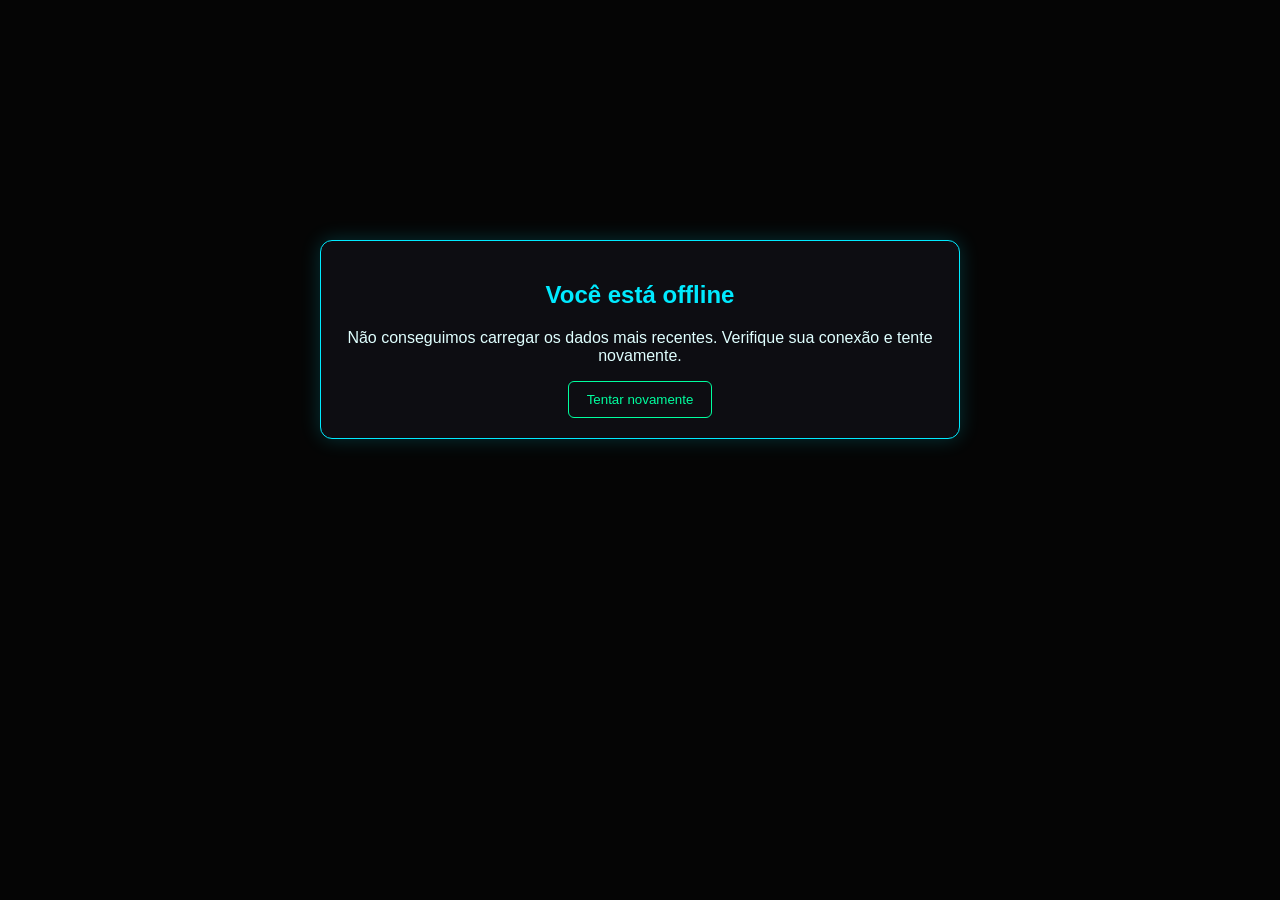
==== offline.html @ 49c61de3 "Add robust JSON import flow and improve report/update UX" ====
<!DOCTYPE html>
<html lang="pt-br">
<head>
  <meta charset="utf-8">
  <meta name="viewport" content="width=device-width,initial-scale=1">
  <title>DragonPoint - Offline</title>
  <link rel="stylesheet" href="./styles.css">
</head>
<body>
  <main class="container" aria-labelledby="offlineTitle">
    <div class="card" style="text-align:center;max-width:640px;margin:120px auto 0;">
      <h2 id="offlineTitle" style="color:var(--neon-cyan)">Você está offline</h2>
      <p>Não conseguimos carregar os dados mais recentes. Verifique sua conexão e tente novamente.</p>
      <button type="button" onclick="location.reload()" aria-label="Tentar recarregar a aplicação">Tentar novamente</button>
    </div>
  </main>
</body>
</html>
---- styles.css ----
:root{
  --bg:#050505;
  --panel:#0d0d12;
  --neon-green:#00ff9f;
  --neon-cyan:#00eaff;
  --text:#e0ffff;
  --warn:#ffcc00;
}
*{box-sizing:border-box}

body{
  margin:0;
  background:var(--bg);
  color:var(--text);
  font-family:'Orbitron',sans-serif;
  overflow-x:hidden;
}

/* LOADING SCREEN */
#loadingScreen{
  position:fixed;
  inset:0;
  background:#000;
  display:flex;
  flex-direction:column;
  align-items:center;
  justify-content:center;
  z-index:9999;
  color:var(--neon-green);
  letter-spacing:3px;
}
.loading-bar{
  width:300px;
  height:6px;
  background:#111;
  margin-top:20px;
  overflow:hidden;
}
.loading-bar span{
  display:block;
  height:100%;
  width:0%;
  background:linear-gradient(90deg,var(--neon-green),var(--neon-cyan));
  animation:loading 2.5s forwards;
}
@keyframes loading{to{width:100%}}

/* PARTICLES */
#particles{
  position:fixed;
  inset:0;
  z-index:0;
}

/* HUD */
.hud{
  position:fixed;
  top:0;
  left:0;
  right:0;
  height:70px;
  background:rgba(0,0,0,0.6);
  backdrop-filter:blur(10px);
  border-bottom:1px solid var(--neon-cyan);
  display:flex;
  align-items:center;
  justify-content:space-between;
  padding:0 25px;
  z-index:10;
  box-shadow:0 0 20px var(--neon-cyan);
}

.logo{
  display:flex;
  align-items:center;
  gap:10px;
  color:var(--neon-green);
  font-weight:800;
}

.logo svg{
  width:40px;
  height:40px;
  stroke:var(--neon-green);
  fill:none;
  stroke-width:2;
  filter:drop-shadow(0 0 10px var(--neon-green));
  animation:dragonGlow 3s infinite alternate;
}
@keyframes dragonGlow{
  from{filter:drop-shadow(0 0 5px var(--neon-green));}
  to{filter:drop-shadow(0 0 20px var(--neon-cyan));}
}

button{
  padding:10px 18px;
  border:1px solid var(--neon-green);
  background:transparent;
  color:var(--neon-green);
  cursor:pointer;
  border-radius:6px;
  transition:0.3s;
  font-family:'Orbitron',sans-serif;
}
button:hover{
  background:var(--neon-green);
  color:#000;
  box-shadow:0 0 20px var(--neon-green);
}
button:focus-visible,
input:focus-visible,
select:focus-visible{
  outline:2px solid var(--warn);
  outline-offset:2px;
}

.container{
  margin-top:100px;
  padding:20px;
  position:relative;
  z-index:1;
  max-width:1500px;
  margin-left:auto;
  margin-right:auto;
}

.page{display:none;}
.page.active{display:block;}

.card{
  background:var(--panel);
  border:1px solid var(--neon-cyan);
  padding:20px;
  border-radius:12px;
  box-shadow:0 0 20px rgba(0,234,255,0.2);
  margin-bottom:20px;
}

.big-button{
  display:block;
  margin:30px auto;
  padding:25px;
  font-size:20px;
  max-width:400px;
  width:100%;
  border:1px solid var(--neon-cyan);
  color:var(--neon-cyan);
}
.big-button:hover{
  background:var(--neon-cyan);
  color:#000;
  box-shadow:0 0 25px var(--neon-cyan);
}

.status-next{text-align:center;margin-top:10px}
.feedback-confirmacao{text-align:center;margin-top:10px;color:var(--neon-green);opacity:0;transition:0.3s}
.feedback-confirmacao.show{opacity:1}

.autosave{
  position:fixed;
  top:80px;
  right:20px;
  font-size:12px;
}
.autosave.saving{color:var(--warn)}
.autosave.saved{color:var(--neon-green)}

.config-panel{display:none;margin:15px 0;padding:15px;border:1px solid var(--neon-cyan)}

table{width:100%;border-collapse:collapse;font-size:13px}
th{color:var(--neon-green);border-bottom:1px solid var(--neon-green);padding:8px}
td{padding:6px;border-bottom:1px solid rgba(0,255,159,0.2);text-align:center}
.weekend{background:rgba(0,255,159,0.05)}

input,select{
  background:#0f0f15;
  border:1px solid var(--neon-cyan);
  color:var(--neon-cyan);
  padding:5px;
  border-radius:5px;
}

@media(max-width:1024px){
  table{display:block;overflow-x:auto;white-space:nowrap}
}
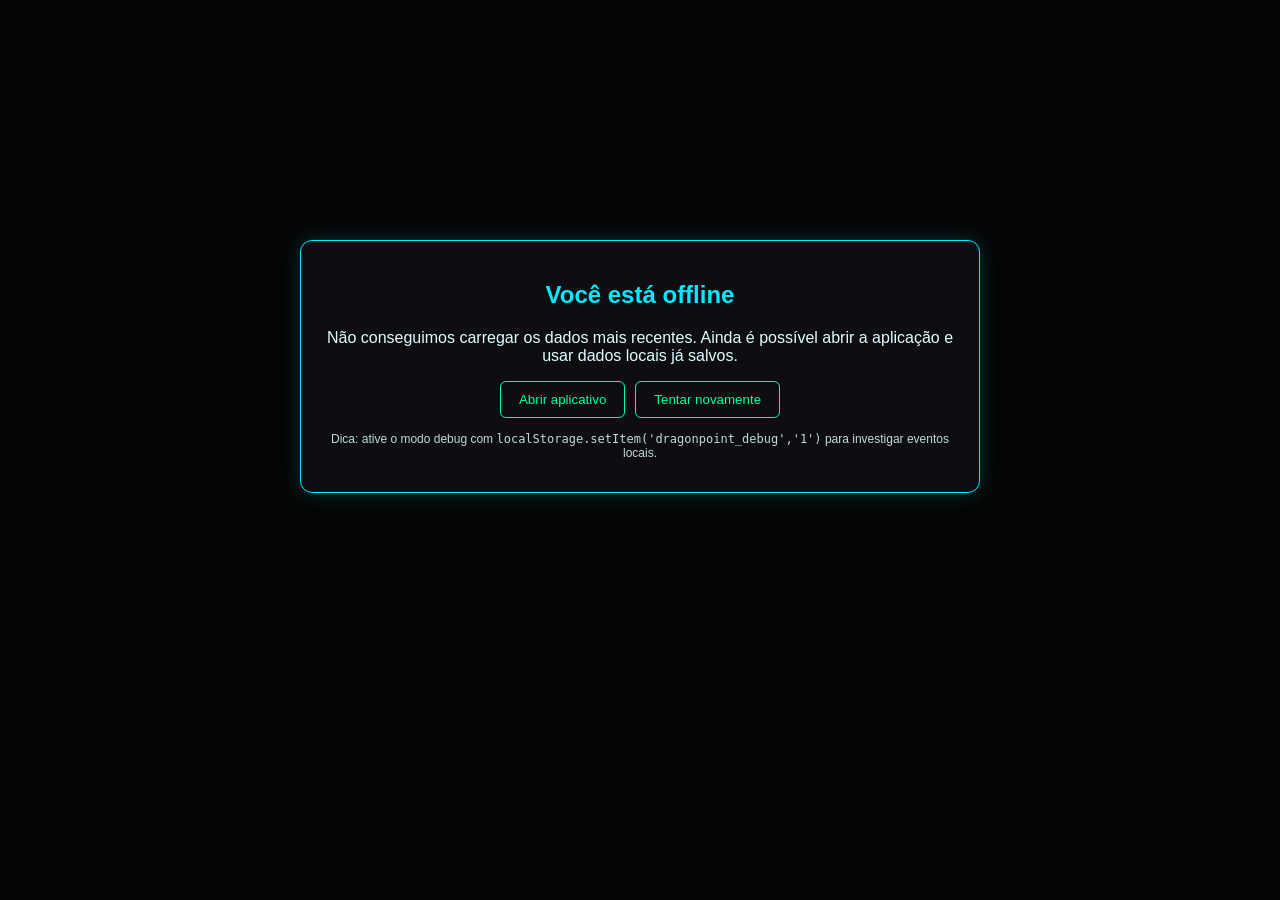
==== commit 7bf5d5f5: "Handle migration errors in import parsing" ====
--- a/offline.html
+++ b/offline.html
@@ -8,10 +8,14 @@
 </head>
 <body>
   <main class="container" aria-labelledby="offlineTitle">
-    <div class="card" style="text-align:center;max-width:640px;margin:120px auto 0;">
+    <div class="card" style="text-align:center;max-width:680px;margin:120px auto 0;">
       <h2 id="offlineTitle" style="color:var(--neon-cyan)">Você está offline</h2>
-      <p>Não conseguimos carregar os dados mais recentes. Verifique sua conexão e tente novamente.</p>
-      <button type="button" onclick="location.reload()" aria-label="Tentar recarregar a aplicação">Tentar novamente</button>
+      <p>Não conseguimos carregar os dados mais recentes. Ainda é possível abrir a aplicação e usar dados locais já salvos.</p>
+      <div style="display:flex;gap:10px;justify-content:center;flex-wrap:wrap;">
+        <button type="button" onclick="location.href='./index.html'" aria-label="Abrir aplicativo com dados locais">Abrir aplicativo</button>
+        <button type="button" onclick="location.reload()" aria-label="Tentar recarregar a aplicação">Tentar novamente</button>
+      </div>
+      <p style="font-size:12px;opacity:0.85;margin-top:14px;">Dica: ative o modo debug com <code>localStorage.setItem('dragonpoint_debug','1')</code> para investigar eventos locais.</p>
     </div>
   </main>
 </body>
